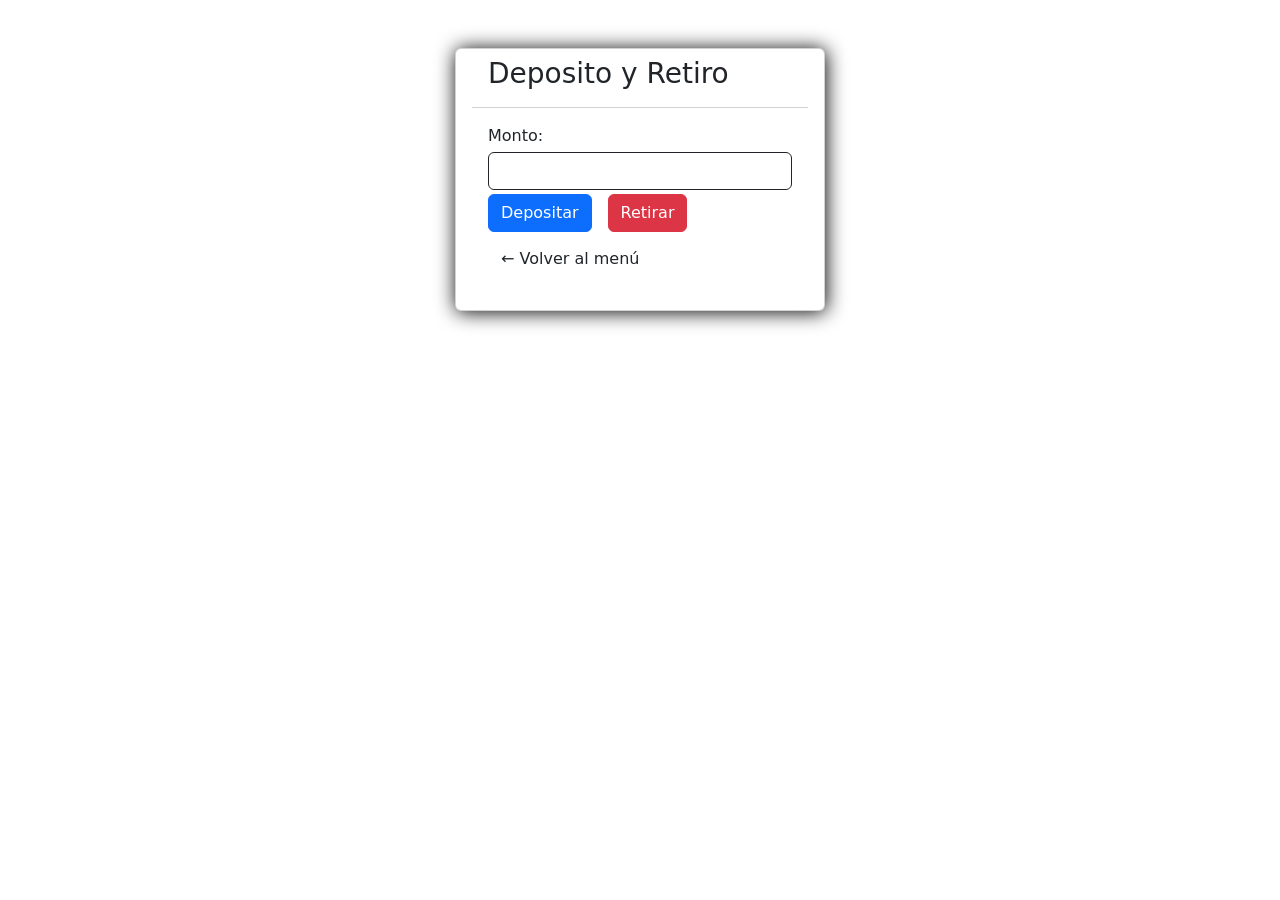
==== deposit.html @ d8a68760 "initial commit" ====
<!DOCTYPE html>
<html lang="es">
<head>
    <meta charset="UTF-8">
    <meta name="viewport" content="width=device-width, initial-scale=1.0">
    
    <title>Depostio y Retiro</title>

    <!-- Bootstrap -->
    <link href="https://cdn.jsdelivr.net/npm/bootstrap@5.3.0/dist/css/bootstrap.min.css" rel="stylesheet">
    
</head>
<body>
    <main>
        <!-- menu de navegacion del Depostio -->
        <form action="#" method="post">
            <div class="card mx-auto my-5 px-3 pb-3" style="max-width: 370px; box-shadow: 1px 1px 20px rgb(4, 0, 0);">
                
                <div class="card-header bg-white">
                    <h3>Deposito y Retiro</h3>
                </div>

                <div class="card-body">
                    <div class="form-group ">
                        <label for="monto">Monto:</label>
                        <input type="number" name="mondo" id="monto" class="form-control border border-dark mt-1">
                    </div>

                    <div class="form-group d-flex gap-3 mt-1 mb-2 mx-0">
                        <button type="button" class="btn btn-primary ">Depositar</button>
                        <button type="button" class="btn btn-danger ">Retirar</button>
                    </div>
                    <div>
                        <a href="menu.html" class="btn btn-link text-dark text-decoration-none small text-center">&larr; Volver al menú</a>
                    </div>
                </div>
            </div>
        </form>
    </main>
    <!-- script -->
    <script src="https://cdn.jsdelivr.net/npm/bootstrap@5.3.0/dist/js/bootstrap.bundle.min.js"></script>
</body>
</html>
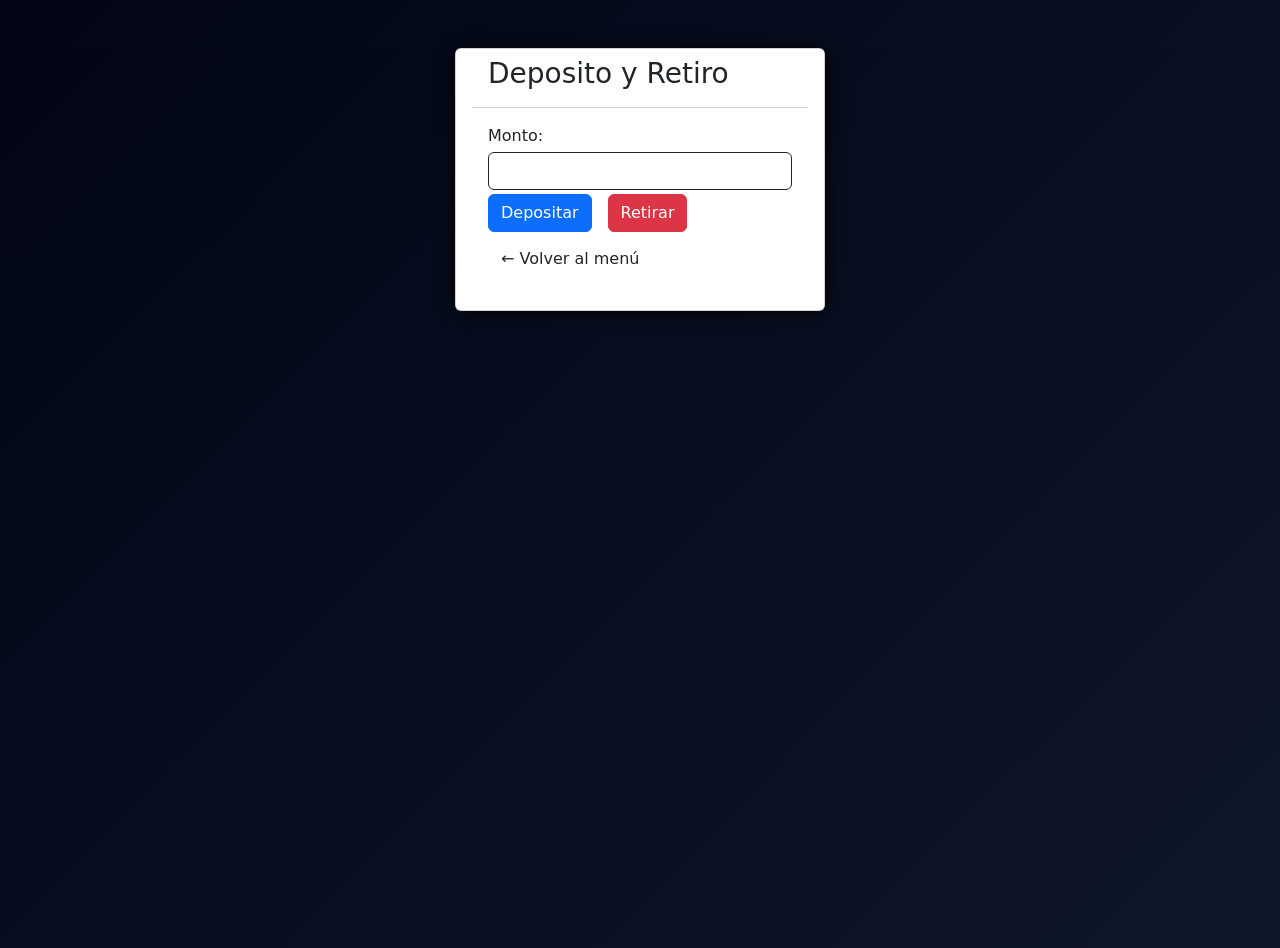
==== commit 8c8c65a7: "initial commit" ====
--- a/deposit.html
+++ b/deposit.html
@@ -1,14 +1,26 @@
 <!DOCTYPE html>
-<html lang="es">
+<html lang="es" >
 <head>
     <meta charset="UTF-8">
     <meta name="viewport" content="width=device-width, initial-scale=1.0">
     
     <title>Depostio y Retiro</title>
 
+
     <!-- Bootstrap -->
     <link href="https://cdn.jsdelivr.net/npm/bootstrap@5.3.0/dist/css/bootstrap.min.css" rel="stylesheet">
     
+    <!-- CSS -->
+    <link rel="stylesheet" href="styles.css">    
+    <link rel="stylesheet" href="deposit.css">    
+
+    <style>
+        html, body { 
+            background: linear-gradient(135deg, #020617 0%, #0f172a 100%) !important; 
+            min-height: 100vh;
+        }
+    </style>    
+
 </head>
 <body>
     <main>
@@ -37,7 +49,13 @@
             </div>
         </form>
     </main>
+    
+    <!-- Jquery -->
+    <script src="https://cdn.jsdelivr.net/npm/jquery@3.7.1/dist/jquery.min.js"></script>
+    <!-- Bootstrap -->
+    <script src="https://cdn.jsdelivr.net/npm/bootstrap@5.3.0/dist/js/bootstrap.bundle.min.js"></script>
     <!-- script -->
-    <script src="https://cdn.jsdelivr.net/npm/bootstrap@5.3.0/dist/js/bootstrap.bundle.min.js"></script>
+    <script src="app.js"></script>
+    <script src="deposit.js"></script>
 </body>
 </html>
--- a/styles.css
+++ b/styles.css
@@ -0,0 +1,13 @@
+/* Global */
+body{
+    background:  linear-gradient(135deg, #020617 0%, #0f172a 100%);
+    /* Reglas nuevas */
+    opacity: 0;
+    transition: opacity 0.25s ease-in;
+}
+
+/* Nueva clase debajo del body para activar la animacion  */
+body.interfaz-lista {
+    opacity: 1;
+}
+
--- a/deposit.css
+++ b/deposit.css
@@ -0,0 +1,15 @@
+/* menu principal */
+
+.seccion-saldoDisponible{
+    background: linear-gradient(135deg, #1a1a2e, #16213e);
+}
+
+.div-contenedor-menu{
+    background: linear-gradient(135deg, #0b0f19 30%, #1e1b4b 100%);
+    box-shadow: 1px 1px 20px rgb(238, 235, 235);
+    max-width: 470px;
+    height: auto;
+}
+
+
+/* fin menu principal */
